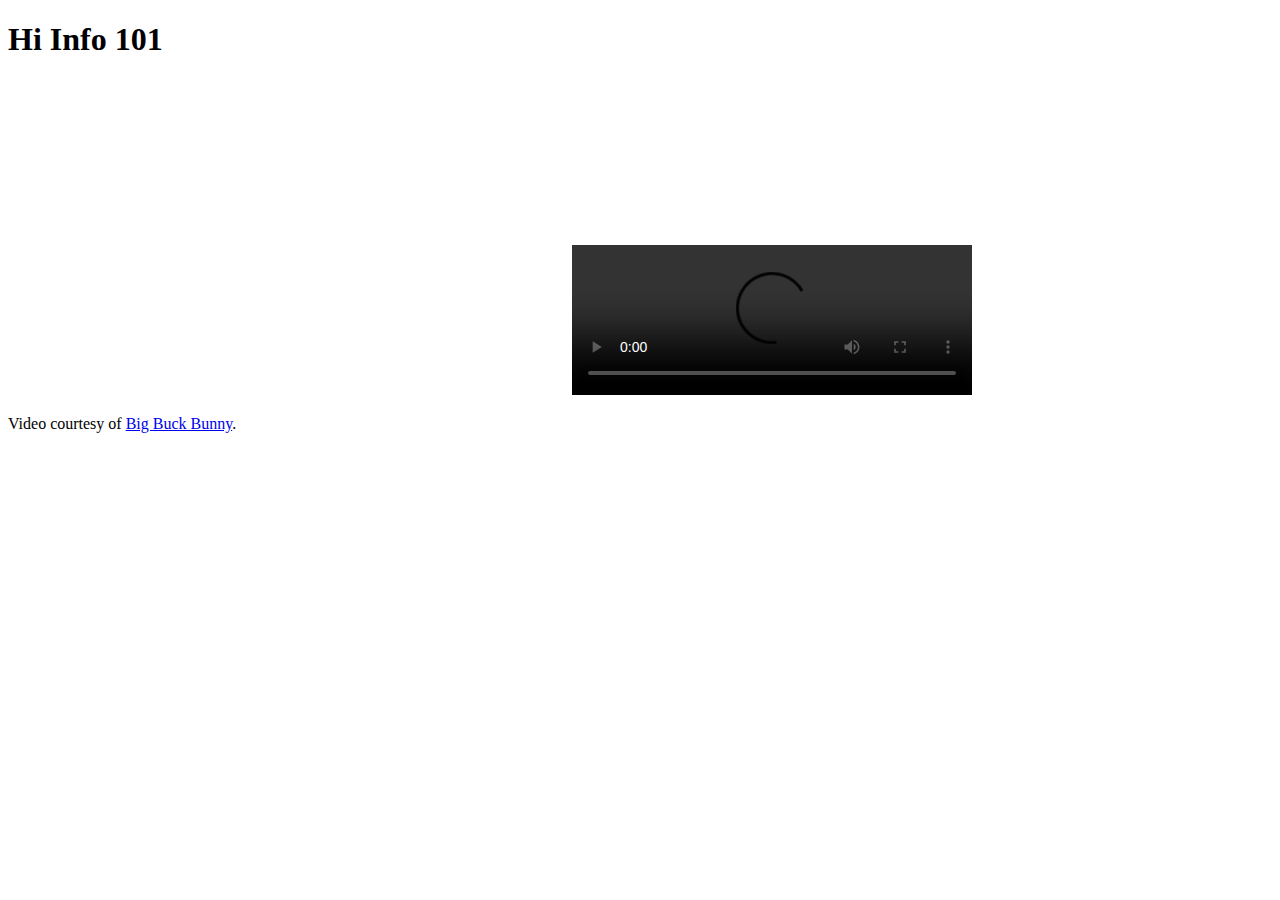
==== embeddingOriginalWork.html @ bb05a6b8 "Add files via upload" ====
<!DOCTYPE html>
<html>
    <head>
         <title>Hi Info 101</title>
    </head>
    <body>
        <h1>Hi Info 101</h1>
    </body>
</html>
<iframe width="560" height="315" src="https://www.youtube.com/embed/v8Bb6AQYoUM" frameborder="0" allow="autoplay; encrypted-media" allowfullscreen></iframe>
<!DOCTYPE html> 
<html> 
<body> 

<video width="400" controls>
  <source src="mov_bbb.mp4" type="video/mp4">
  Your browser does not support HTML5 video.
</video>

<p>
Video courtesy of 
<a href="https://www.bigbuckbunny.org/" target="_blank">Big Buck Bunny</a>.
</p>

</body> 
</html>
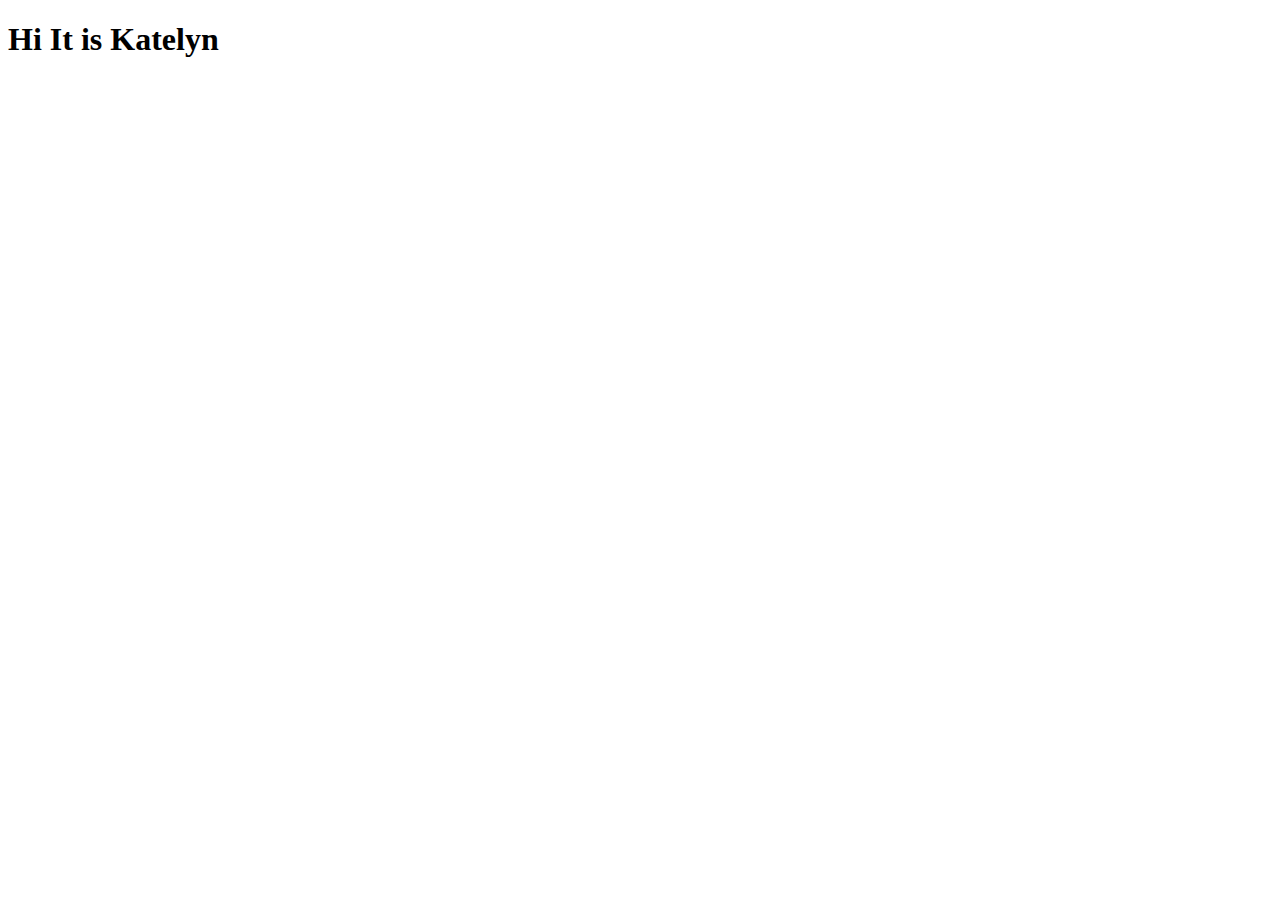
==== commit dfd85189: "Add files via upload" ====
--- a/embeddingOriginalWork.html
+++ b/embeddingOriginalWork.html
@@ -1,30 +1,11 @@
-<!DOCTYPE html>
-<html>
-    <head>
-         <title>Hi Info 101</title>
-    </head>
-    <body>
-        <h1>Hi Info 101</h1>
-    </body>
-</html>
-<iframe width="560" height="315" src="https://www.youtube.com/embed/v8Bb6AQYoUM" frameborder="0" allow="autoplay; encrypted-media" allowfullscreen></iframe>
-<!DOCTYPE html> 
-<html> 
-<body> 
-
-<video width="400" controls>
-  <source src="mov_bbb.mp4" type="video/mp4">
-  Your browser does not support HTML5 video.
-</video>
-
-<p>
-Video courtesy of 
-<a href="https://www.bigbuckbunny.org/" target="_blank">Big Buck Bunny</a>.
-</p>
-
-</body> 
-</html>
-
-
-
-
+<!DOCTYPE html>
+<html>
+    <head>
+        <title>Hi It is Katelyn</title>
+    </head>
+    <body>
+        <h1>Hi It is Katelyn</h1>
+    </body>
+</html>
+<iframe width="560" height="315" src="https://www.youtube.com/embed/a6KGPBflhiM" frameborder="0" allow="autoplay; encrypted-media" allowfullscreen></iframe>
+<iframe src="https://www.google.com/maps/embed?pb=!1m18!1m12!1m3!1d43360.858473948596!2d-122.54456899999998!3d47.21553245!2m3!1f0!2f0!3f0!3m2!1i1024!2i768!4f13.1!3m3!1m2!1s0x5491aa007390205b%3A0x3443e3f0cf59ac5e!2sUniversity+Place%2C+WA!5e0!3m2!1sen!2sus!4v1522639794307" width="600" height="450" frameborder="0" style="border:0" allowfullscreen></iframe>
